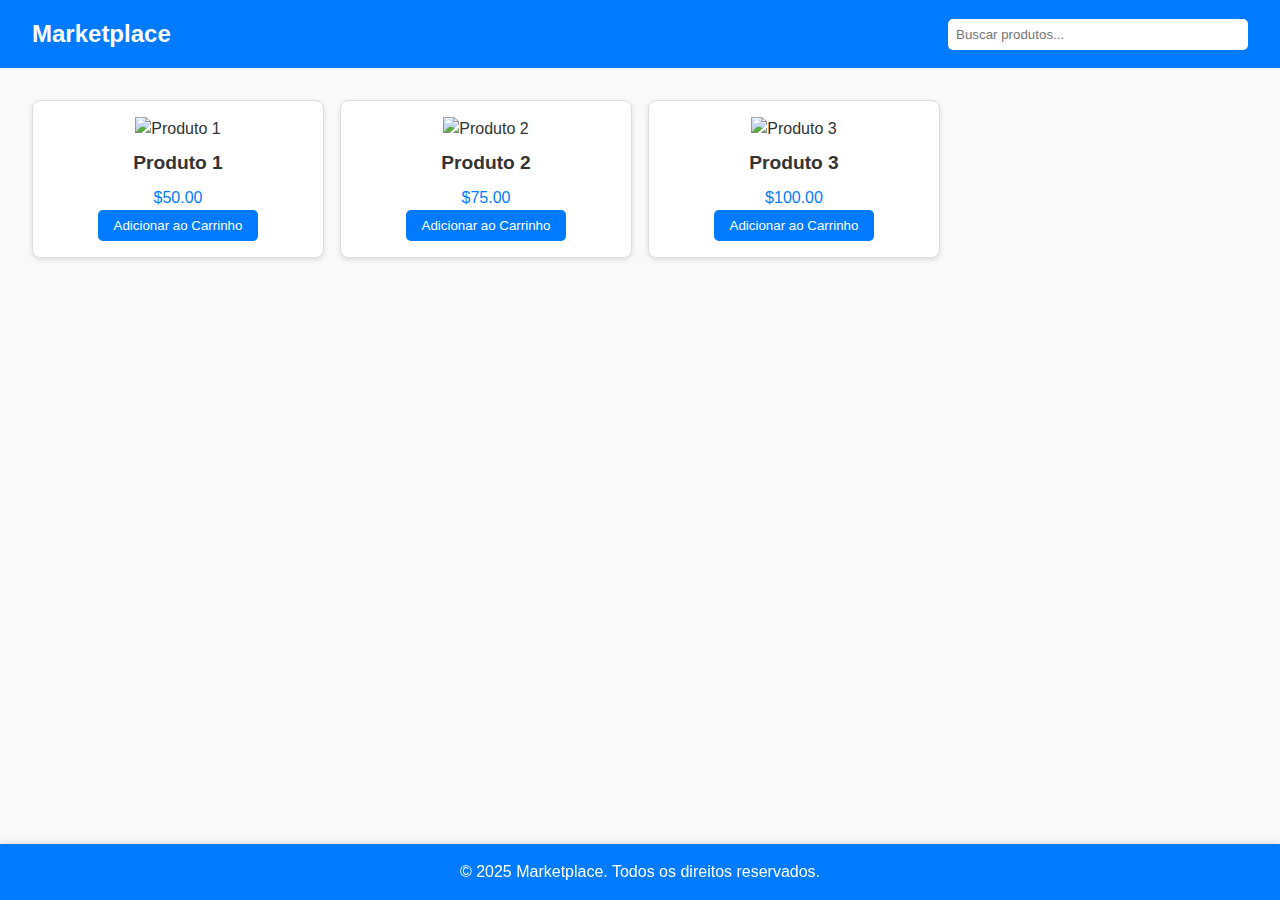
==== index.html @ c0c6bf4f "início" ====
<!DOCTYPE html>
<html lang="en">

<head>
  <!-- Metadados essenciais -->
  <meta charset="UTF-8"> <!-- Define a codificação de caracteres como UTF-8 -->
  <meta name="viewport" content="width=device-width, initial-scale=1.0">
  <!-- Torna o site responsivo em dispositivos móveis -->
  <title>Marketplace</title> <!-- Título da página exibido na aba do navegador -->
  <link rel="stylesheet" href="styles/style.css"> <!-- Importa o arquivo de estilos CSS -->
</head>

<body>
  <!-- Cabeçalho -->
  <header class="header">
    <!-- Logo do Marketplace -->
    <div class="logo">Marketplace</div>
    <!-- Barra de busca para filtrar produtos -->
    <input type="text" placeholder="Buscar produtos..." class="search-bar">
  </header>

  <!-- Seção de Produtos -->
  <main class="product-grid">
    <!-- Produto Exemplo -->
    <div class="product-card">
      <img src="assets/images/product1.jpg" alt="Produto 1" class="product-image"> <!-- Imagem do produto -->
      <h3 class="product-name">Produto 1</h3> <!-- Nome do produto -->
      <p class="product-price">$50.00</p> <!-- Preço do produto -->
      <button class="add-to-cart">Adicionar ao Carrinho</button> <!-- Botão para adicionar ao carrinho -->
    </div>
    <!-- Produtos adicionais serão adicionados dinamicamente via JavaScript -->
  </main>

  <!-- Rodapé -->
  <footer class="footer">
    <!-- Informações de copyright -->
    <p>&copy; 2025 Marketplace. Todos os direitos reservados.</p>
  </footer>

  <!-- Inclusão do arquivo JavaScript -->
  <script src="scripts/app.js" defer></script>
  <!-- Carrega o script de forma assíncrona após o carregamento do HTML -->
</body>

</html>
---- styles/style.css ----
/* Reset básico */
* {
    margin: 0; /* Remove margens padrão de todos os elementos */
    padding: 0; /* Remove padding padrão de todos os elementos */
    box-sizing: border-box; /* Inclui bordas e padding no cálculo do tamanho total do elemento */
}
  
body {
    font-family: Arial, sans-serif; /* Define uma fonte padrão para o texto */
    line-height: 1.5; /* Ajusta a altura das linhas para melhorar a legibilidade */
    background-color: #f9f9f9; /* Define uma cor de fundo clara */
    color: #333; /* Define a cor do texto padrão */
}
  
/* Cabeçalho */
.header {
    display: flex; /* Usa flexbox para organizar os itens horizontalmente */
    justify-content: space-between; /* Distribui os itens com espaço entre eles */
    align-items: center; /* Alinha os itens ao centro verticalmente */
    padding: 1rem 2rem; /* Adiciona espaçamento interno ao redor do cabeçalho */
    background-color: #007bff; /* Define a cor de fundo azul */
    color: white; /* Define a cor do texto como branca */
}
  
.logo {
    font-size: 1.5rem; /* Define o tamanho da fonte para o logo */
    font-weight: bold; /* Torna o texto do logo em negrito */
}
  
.search-bar {
    padding: 0.5rem; /* Adiciona espaçamento interno */
    width: 300px; /* Define a largura da barra de pesquisa */
    border: none; /* Remove a borda padrão */
    border-radius: 5px; /* Arredonda os cantos */
}
  
/* Grid de Produtos */
.product-grid {
    display: grid; /* Usa grid layout para organizar os produtos */
    grid-template-columns: repeat(auto-fill, minmax(250px, 1fr)); /* Cria colunas responsivas */
    gap: 1rem; /* Adiciona espaço entre os itens do grid */
    padding: 2rem; /* Adiciona espaçamento ao redor do grid */
}
  
.product-card {
    background: white; /* Define a cor de fundo branca para os cartões */
    border: 1px solid #ddd; /* Adiciona uma borda cinza clara */
    border-radius: 8px; /* Arredonda os cantos do cartão */
    overflow: hidden; /* Esconde conteúdo que ultrapasse os limites do cartão */
    text-align: center; /* Centraliza o texto dentro do cartão */
    padding: 1rem; /* Adiciona espaçamento interno */
    box-shadow: 0 2px 5px rgba(0, 0, 0, 0.1); /* Adiciona uma sombra suave */
}
  
.product-image {
    max-width: 100%; /* Garante que a imagem não ultrapasse a largura do cartão */
    height: auto; /* Mantém as proporções da imagem */
}
  
.product-name {
    margin: 0.5rem 0; /* Adiciona espaço acima e abaixo do nome do produto */
    font-size: 1.2rem; /* Define o tamanho da fonte para o nome */
}
  
.product-price {
    font-size: 1rem; /* Define o tamanho da fonte para o preço */
    color: #007bff; /* Define a cor do texto azul */
}
  
.add-to-cart {
    background: #007bff; /* Define a cor de fundo azul */
    color: white; /* Define a cor do texto como branca */
    border: none; /* Remove a borda padrão */
    padding: 0.5rem 1rem; /* Adiciona espaçamento interno */
    border-radius: 5px; /* Arredonda os cantos do botão */
    cursor: pointer; /* Altera o cursor para indicar clicabilidade */
    transition: background 0.3s; /* Adiciona uma transição suave para o fundo */
}
  
.add-to-cart:hover {
    background: #0056b3; /* Altera a cor de fundo ao passar o mouse */
}
  
/* Rodapé */
.footer {
    position: fixed; /* Fixa o rodapé na tela */
    bottom: 0; /* Alinha o rodapé na parte inferior */
    left: 0; /* Garante que o rodapé comece na extremidade esquerda */
    width: 100%; /* Ocupa toda a largura da tela */
    background-color: #007bff; /* Cor de fundo */
    color: white; /* Cor do texto */
    text-align: center; /* Centraliza o texto */
    padding: 1rem 0; /* Espaçamento interno */
    box-shadow: 0 -2px 5px rgba(0, 0, 0, 0.1); /* Adiciona uma sombra suave */
    z-index: 1000; /* Garante que o rodapé fique acima de outros elementos */
}
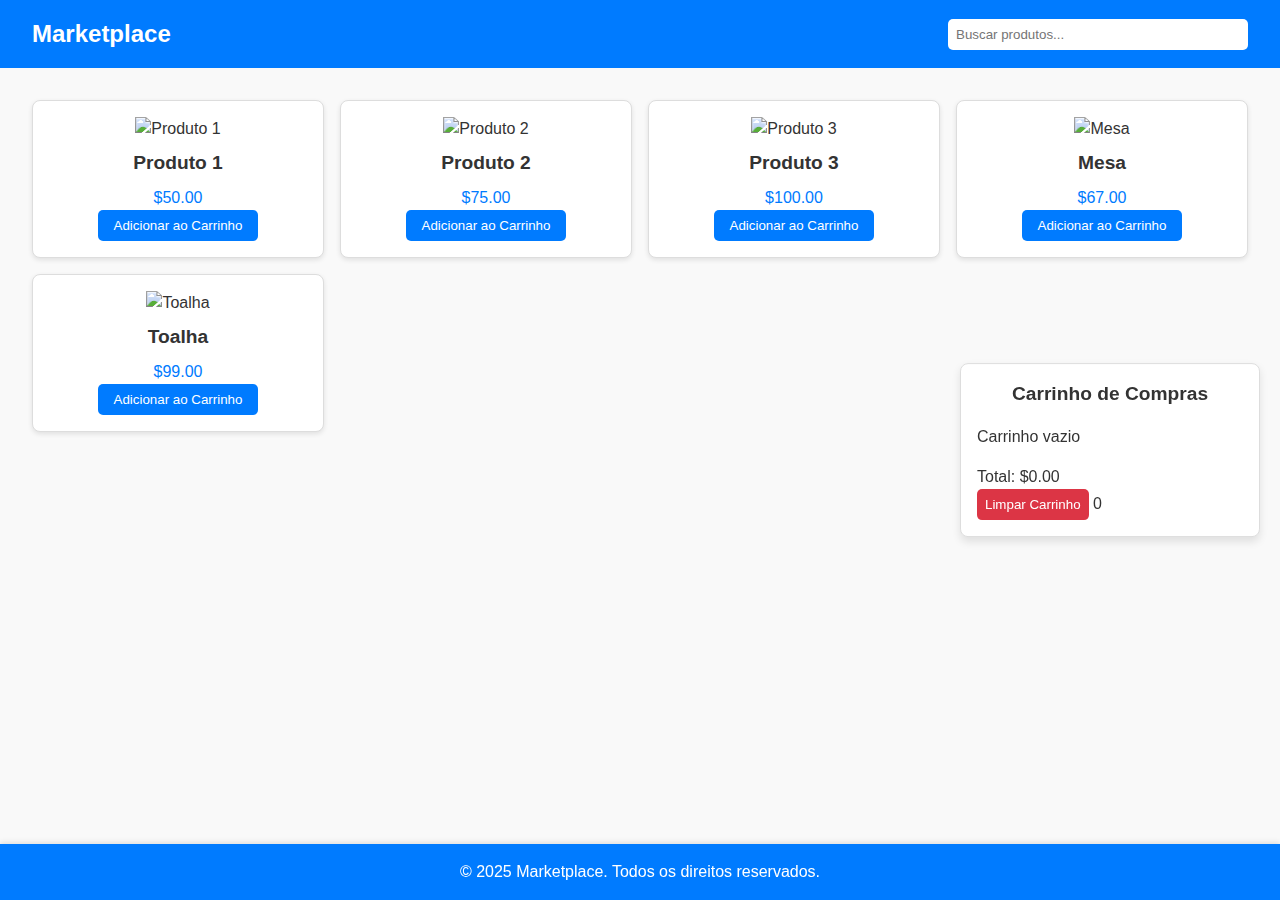
==== commit 550fc44a: "mudei o carrinho de compras para melhorar as funcões de calculo" ====
--- a/index.html
+++ b/index.html
@@ -17,12 +17,13 @@
     <div class="logo">Marketplace</div>
     <!-- Barra de busca para filtrar produtos -->
     <input type="text" placeholder="Buscar produtos..." class="search-bar">
+
   </header>
 
   <!-- Seção de Produtos -->
   <main class="product-grid">
     <!-- Produto Exemplo -->
-    <div class="product-card">
+    <div class="product-card"></div>
       <img src="assets/images/product1.jpg" alt="Produto 1" class="product-image"> <!-- Imagem do produto -->
       <h3 class="product-name">Produto 1</h3> <!-- Nome do produto -->
       <p class="product-price">$50.00</p> <!-- Preço do produto -->
@@ -30,6 +31,16 @@
     </div>
     <!-- Produtos adicionais serão adicionados dinamicamente via JavaScript -->
   </main>
+
+<!-- novo -->
+<div class="cart">
+  <h2>Carrinho de Compras</h2>
+  <ul class="cart-items"></ul>
+  <p class="total-price">Total: $0.00</p>
+  <button class="clear-cart">Limpar Carrinho</button>
+  <span class="cart-count">0</span>
+</div>
+
 
   <!-- Rodapé -->
   <footer class="footer">
--- a/styles/style.css
+++ b/styles/style.css
@@ -1,7 +1,7 @@
 /* Reset básico */
 * {
     margin: 0; /* Remove margens padrão de todos os elementos */
-    padding: 0; /* Remove padding padrão de todos os elementos */
+    padding: 0; /* Remove padding padrão de todos os elementos . */
     box-sizing: border-box; /* Inclui bordas e padding no cálculo do tamanho total do elemento */
 }
   
@@ -81,6 +81,82 @@
     background: #0056b3; /* Altera a cor de fundo ao passar o mouse */
 }
   
+
+
+/* Carrinho de Compras */
+.cart {
+    position: fixed;
+    top: 50%;
+    right: 20px;
+    transform: translateY(-50%);
+    width: 300px;
+    background: white;
+    border: 1px solid #ddd;
+    border-radius: 8px;
+    box-shadow: 0 4px 8px rgba(0, 0, 0, 0.1);
+    padding: 1rem;
+    z-index: 1000;
+}
+
+.cart h2 {
+    font-size: 1.2rem;
+    margin-bottom: 1rem;
+    text-align: center;
+    color: #333;
+}
+
+.cart-items {
+    max-height: 300px;
+    overflow-y: auto;
+    margin-bottom: 1rem;
+}
+
+.cart-item {
+    display: flex;
+    align-items: center;
+    justify-content: space-between;
+    padding: 0.5rem 0;
+    border-bottom: 1px solid #ddd;
+}
+
+.cart-item img {
+    width: 50px;
+    height: 50px;
+    object-fit: cover;
+    border-radius: 5px;
+}
+
+.cart-total {
+    font-size: 1.1rem;
+    font-weight: bold;
+    text-align: center;
+    margin-top: 1rem;
+    color: #007bff;
+}
+
+.cart-actions {
+    display: flex;
+    justify-content: space-between;
+    margin-top: 1rem;
+}
+
+.cart button {
+    background: #dc3545;
+    color: white;
+    border: none;
+    padding: 0.5rem;
+    border-radius: 5px;
+    cursor: pointer;
+    transition: background 0.3s;
+}
+
+.cart button:hover {
+    background: #c82333;
+}
+
+
+
+
 /* Rodapé */
 .footer {
     position: fixed; /* Fixa o rodapé na tela */
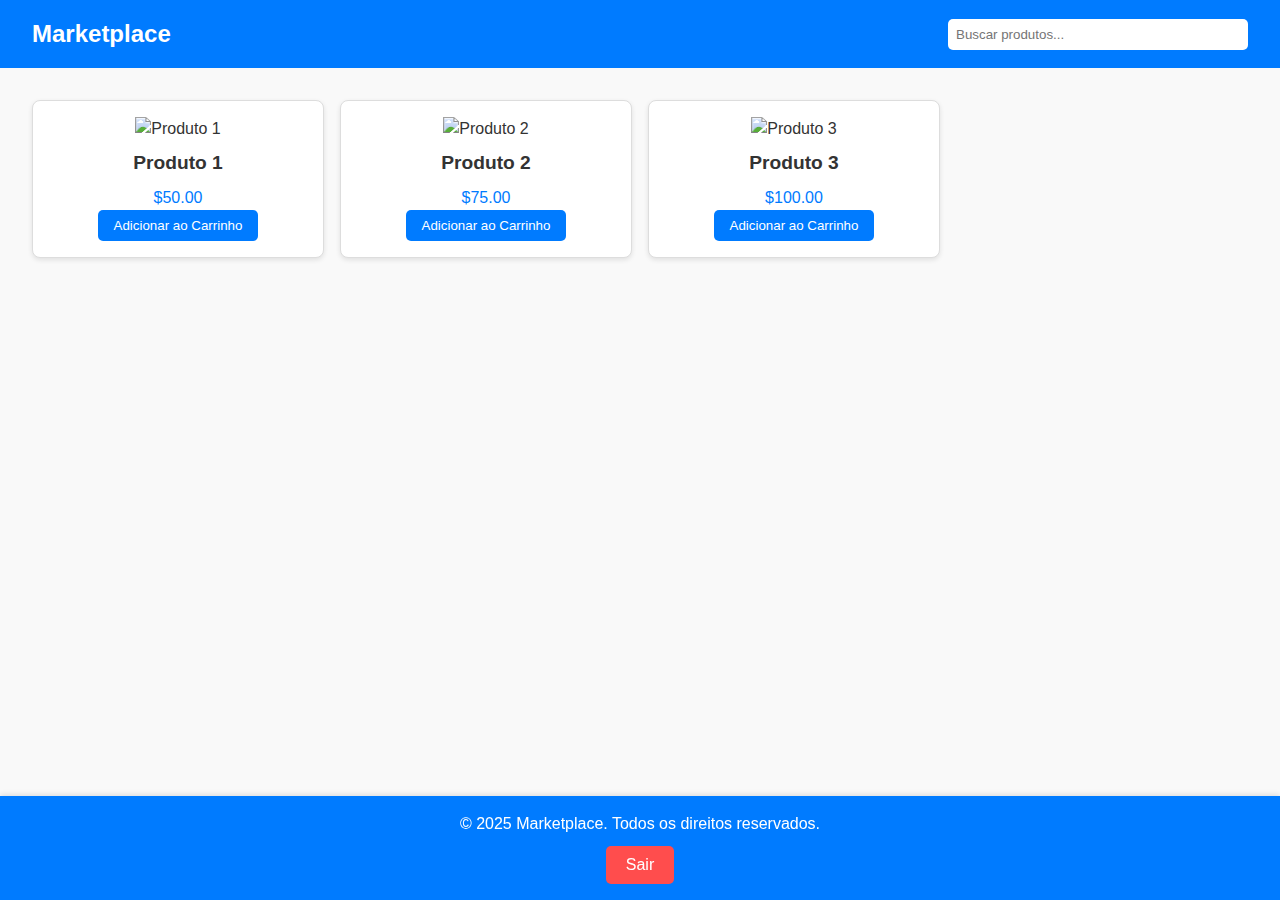
==== commit 5b02d35b: "otimizando o codigo" ====
--- a/index.html
+++ b/index.html
@@ -20,32 +20,16 @@
 
   </header>
 
-  <!-- Seção de Produtos -->
-  <main class="product-grid">
-    <!-- Produto Exemplo -->
-    <div class="product-card"></div>
-      <img src="assets/images/product1.jpg" alt="Produto 1" class="product-image"> <!-- Imagem do produto -->
-      <h3 class="product-name">Produto 1</h3> <!-- Nome do produto -->
-      <p class="product-price">$50.00</p> <!-- Preço do produto -->
-      <button class="add-to-cart">Adicionar ao Carrinho</button> <!-- Botão para adicionar ao carrinho -->
-    </div>
-    <!-- Produtos adicionais serão adicionados dinamicamente via JavaScript -->
-  </main>
-
-<!-- novo -->
-<div class="cart">
-  <h2>Carrinho de Compras</h2>
-  <ul class="cart-items"></ul>
-  <p class="total-price">Total: $0.00</p>
-  <button class="clear-cart">Limpar Carrinho</button>
-  <span class="cart-count">0</span>
-</div>
-
+   
+  <main id="product-grid" class="product-grid"></main>
+  
 
   <!-- Rodapé -->
   <footer class="footer">
     <!-- Informações de copyright -->
     <p>&copy; 2025 Marketplace. Todos os direitos reservados.</p>
+
+    <button class="logout-button" onclick="window.location.href='main.html'">Sair</button>
   </footer>
 
   <!-- Inclusão do arquivo JavaScript -->
--- a/styles/style.css
+++ b/styles/style.css
@@ -170,3 +170,19 @@
     box-shadow: 0 -2px 5px rgba(0, 0, 0, 0.1); /* Adiciona uma sombra suave */
     z-index: 1000; /* Garante que o rodapé fique acima de outros elementos */
 }
+
+
+.logout-button {
+    background-color: #ff4d4d;
+    color: white;
+    border: none;
+    padding: 10px 20px;
+    font-size: 16px;
+    cursor: pointer;
+    border-radius: 5px;
+    margin-top: 10px;
+  }
+  
+  .logout-button:hover {
+    background-color: #cc0000;
+  }